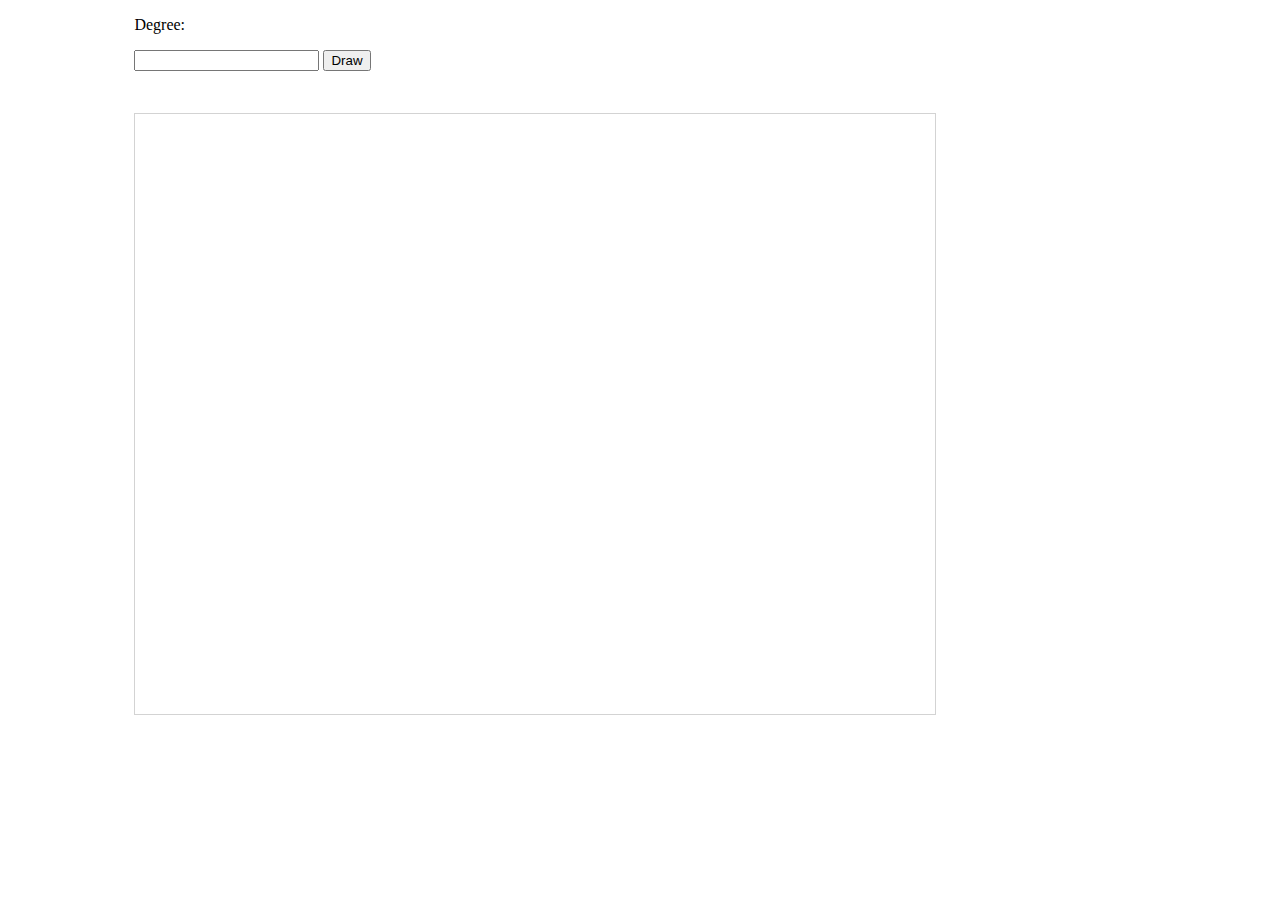
==== list1/zad2/index.html @ 71dfab8a "Koch's curve is done imo" ====
<!DOCTYPE html>
<html lang="pl">
  <head>
    <meta charset="utf-8">
    <link rel="stylesheet" href="../zad1/main.css">
    <link rel="stylesheet" href="koch.css">
    <script src="../zad1/turtle.js" charset="utf-8"></script>
    <script type="text/javascript" src="kochCurve.js">

    </script>
    <title></title>
  </head>
  <body>
    <div id="container">

      <div id="text_container">
        <p>Type your command below (remember only one command at a time):</p>
        <input type="text" id="task">
      </div>

      <div id="input_for_koch">
        <p>Degree: </p>
        <input type="text" id="koch_degree">
        <button type="button" onclick="drawKoch()">Draw</button>
      </div>

      <canvas id="canvas" width="800" height="600">
        Your browser does not support canvas element
      </canvas>

    </div><!-- container -->
  </body>
</html>
---- list1/zad1/main.css ----
#container {
  width: 80%;
  margin: auto;
}

#text_container {
  margin-bottom: 3em;
  width: 100%;
}

#task {
  width: 80%;
}

#canvas {
  margin: 2px auto;
  border:1px solid #d3d3d3;
}
---- list1/zad2/koch.css ----
#text_container {
  display: none;
}

#input_for_koch input {
  margin-bottom: 3em;
}
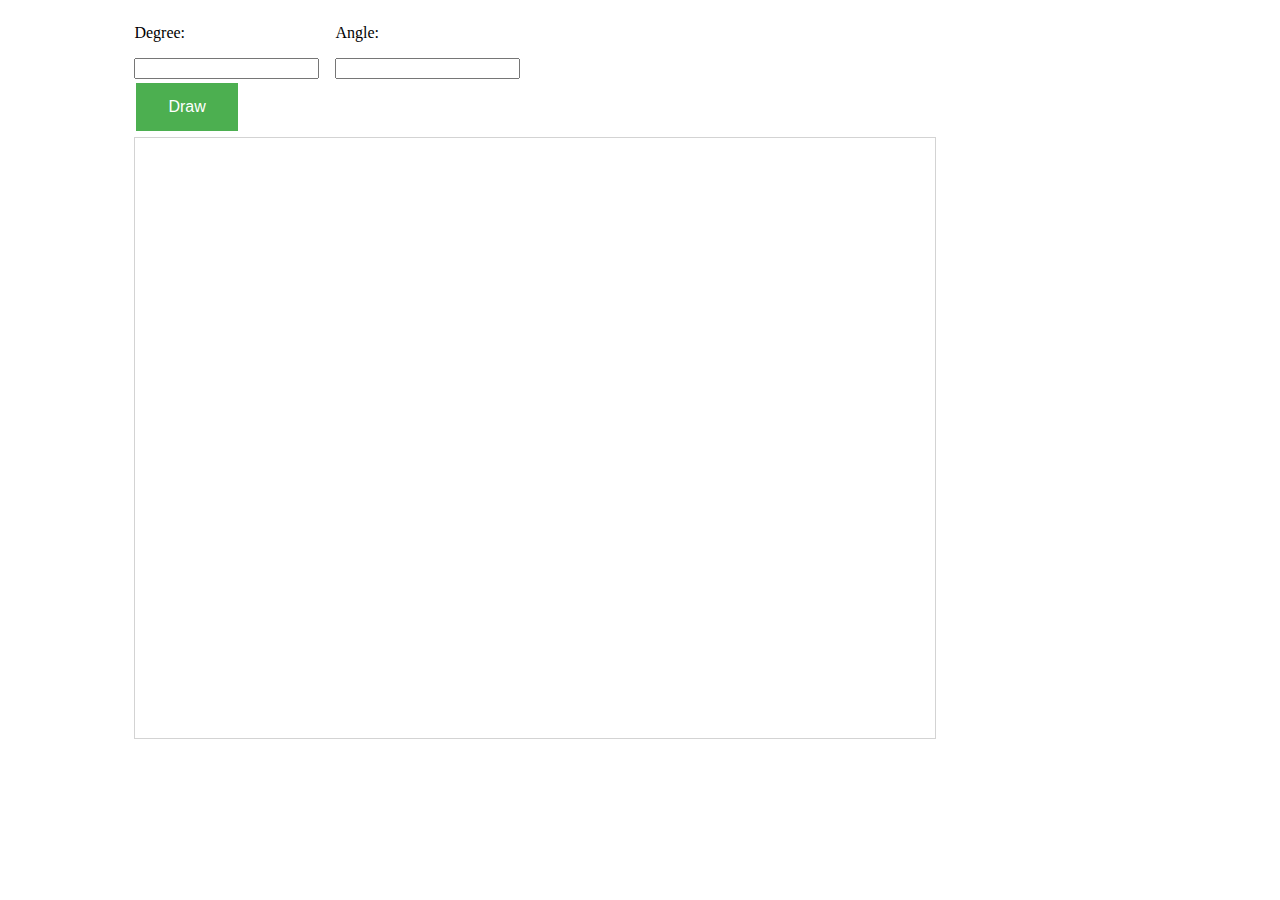
==== commit 086e4347: "Added angle to generate Koch's Curve '" ====
--- a/list1/zad2/index.html
+++ b/list1/zad2/index.html
@@ -19,9 +19,23 @@
       </div>
 
       <div id="input_for_koch">
-        <p>Degree: </p>
-        <input type="text" id="koch_degree">
-        <button type="button" onclick="drawKoch()">Draw</button>
+        <div class="row">
+
+
+          <div class="in_line">
+
+            <p>Degree: </p>
+            <input type="text" id="koch_degree">
+
+          </div>
+
+          <div class="in_line">
+            <p>Angle:</p>
+            <input type="text" id="koch_angle">
+          </div>
+
+        </div><!-- row -->
+        <button type="button" onclick="drawKoch()" class="button">Draw</button>
       </div>
 
       <canvas id="canvas" width="800" height="600">
--- a/list1/zad2/koch.css
+++ b/list1/zad2/koch.css
@@ -2,6 +2,26 @@
   display: none;
 }
 
-#input_for_koch input {
-  margin-bottom: 3em;
+.in_line {
+  float: left;
+  margin-right: 1em;
 }
+
+.row:after {
+     content: "";
+     clear: both;
+     display: table;
+}
+
+.button {
+  background-color: #4CAF50;
+      border: none;
+      color: white;
+      padding: 15px 32px;
+      text-align: center;
+      text-decoration: none;
+      display: block;
+      font-size: 16px;
+      margin: 4px 2px;
+      cursor: pointer;
+}
